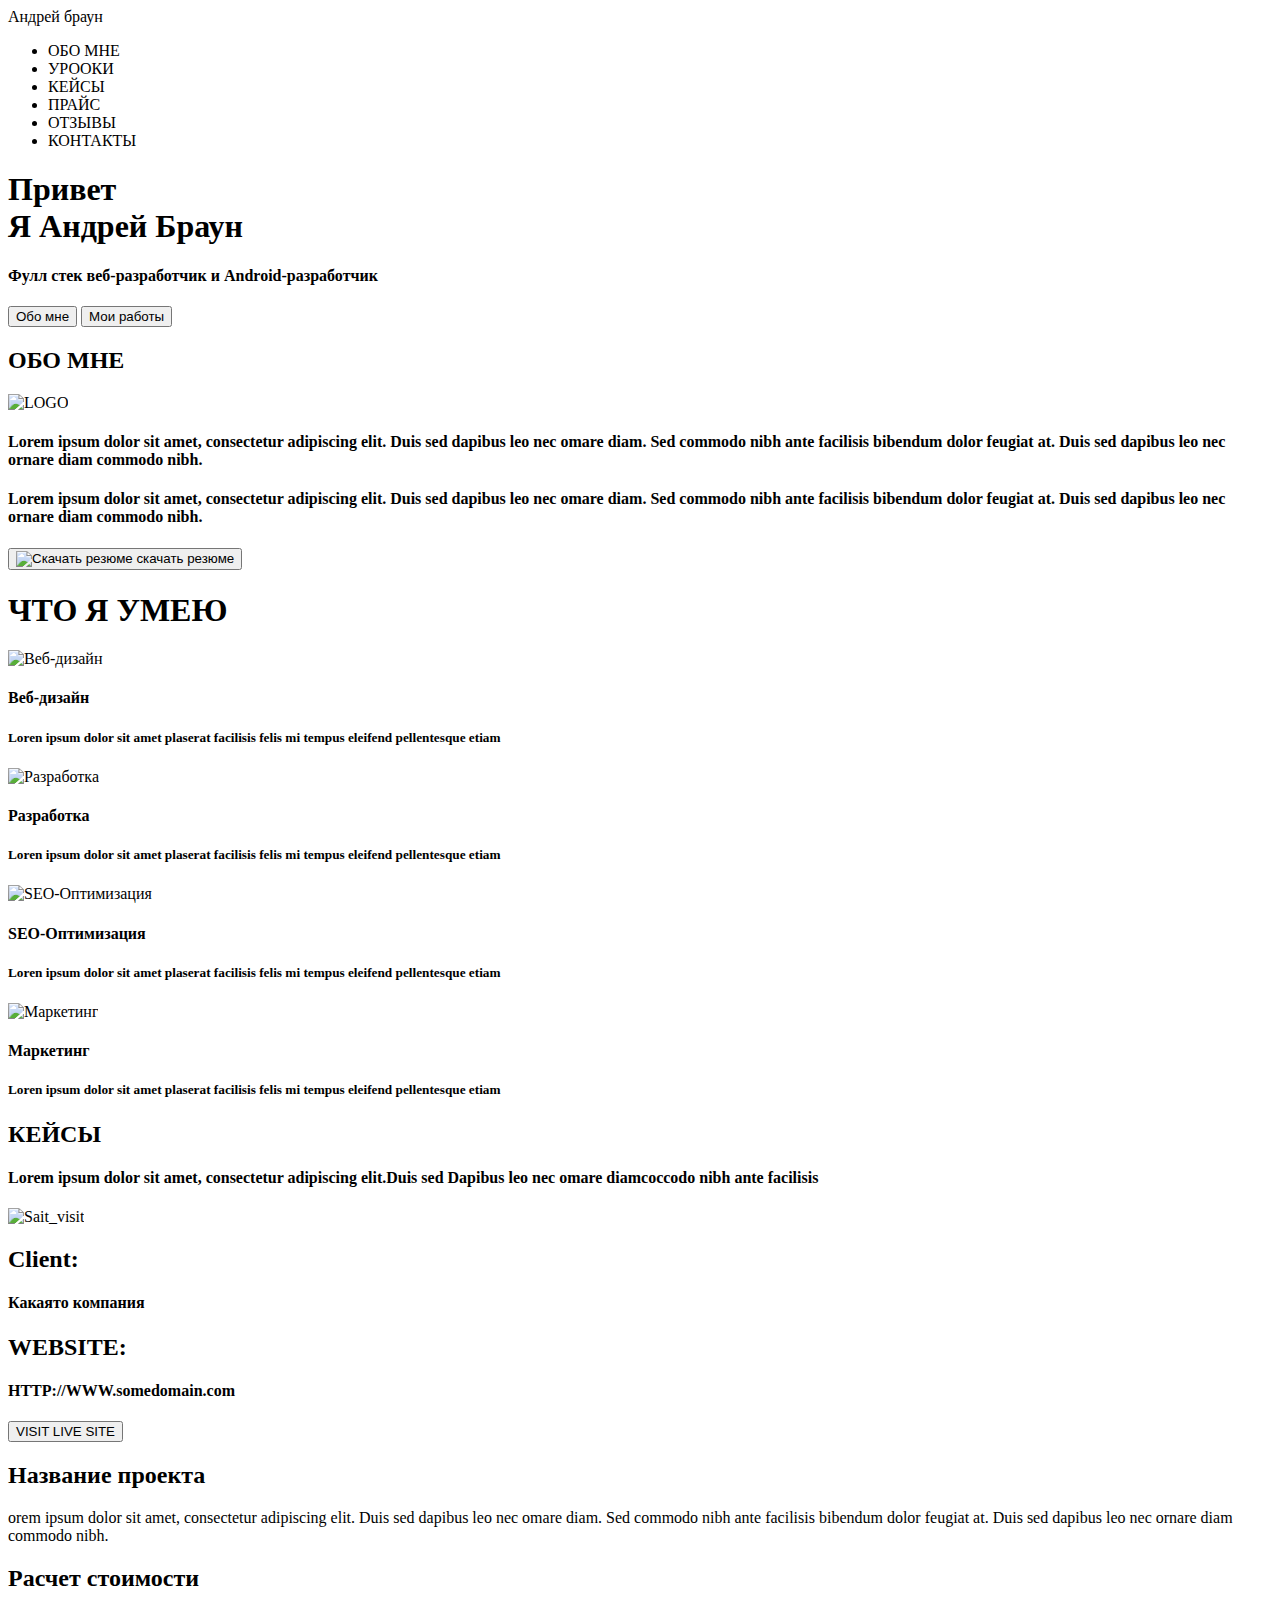
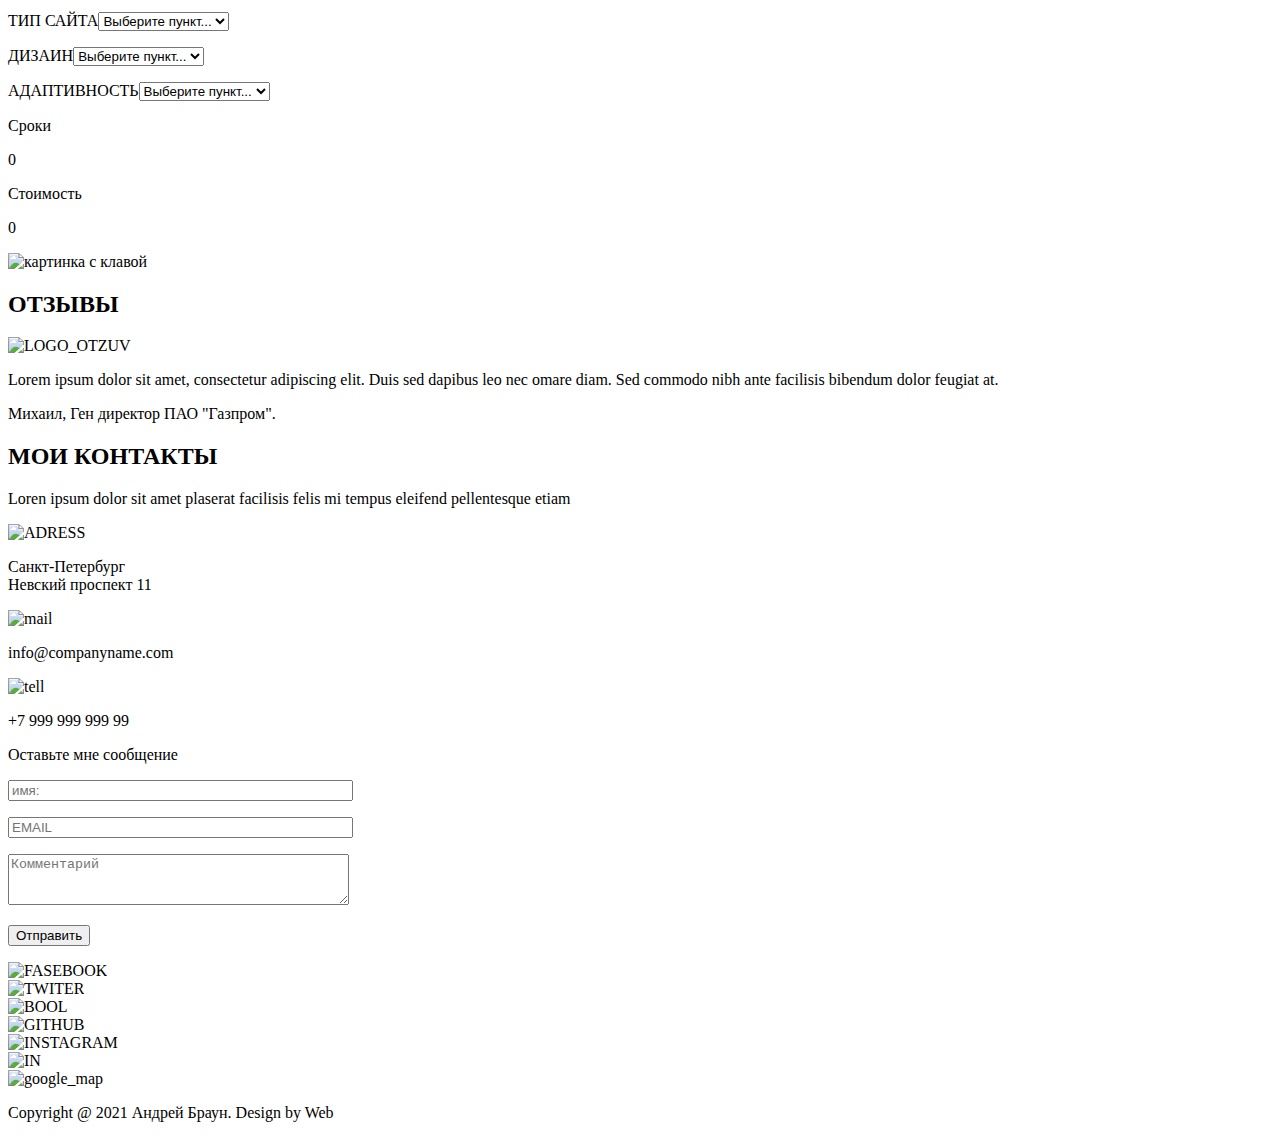
==== src/index.html @ 49218053 "Add files via upload" ====
<!DOCTYPE html>
<html lang="en">
<head>
    <meta charset="UTF-8">
    <title>Document</title>
</head>
<body>
    <header>
        <nav>
            <div class="logo">Андрей браун</div>
            <div class="menu"><ul>
                <li>ОБО МНЕ</li>
                <li>УРООКИ</li>
                <li>КЕЙСЫ</li>
                <li>ПРАЙС</li>
                <li>ОТЗЫВЫ</li>
                <li>КОНТАКТЫ</li>

            </ul></div>            
        </nav>
    </header>
    <div class="MAIN">
        <div class="title__container">
            <h1>Привет <br>Я Андрей Браун</h1>
            <h4>Фулл стек веб-разработчик и Android-разработчик</h4>
            <input type="submit" value="Обо мне">
            <input type="submit" value="Мои работы">
        </div>
    </div>
    <div class="Obo_mne">
        <h2>ОБО МНЕ</h2>
        <img src="URL" alt="LOGO">
        <H4>Lorem ipsum dolor sit amet, consectetur adipiscing elit. Duis sed dapibus leo nec omare diam. Sed commodo nibh ante facilisis bibendum dolor feugiat at. Duis sed dapibus leo nec ornare diam commodo nibh. </H4>
        <H4>Lorem ipsum dolor sit amet, consectetur adipiscing elit. Duis sed dapibus leo nec omare diam. Sed commodo nibh ante facilisis bibendum dolor feugiat at. Duis sed dapibus leo nec ornare diam commodo nibh. </H4>
         <button><img src="" alt="Скачать резюме" 
          style="vertical-align: middle"> скачать резюме</button>
    </div>
    <div class="my_skill">
        <h1>ЧТО Я УМЕЮ</h1>
        <div class="dizain">
            <img src="" alt="Веб-дизайн">
            <h4>Веб-дизайн</h4>
            <h5>Loren ipsum dolor sit amet plaserat facilisis felis mi tempus eleifend pellentesque etiam</h5>
        </div>
        <div class="razrab">
            <img src="" alt="Разработка">
            <h4>Разработка</h4>
            <h5>Loren ipsum dolor sit amet plaserat facilisis felis mi tempus eleifend pellentesque etiam</h5>
        </div>
        <div class="seo_opt">
            <img src="" alt="SEO-Оптимизация">
            <h4>SEO-Оптимизация</h4>
            <h5>Loren ipsum dolor sit amet plaserat facilisis felis mi tempus eleifend pellentesque etiam</h5>
        </div>
        <div class="marketing">
            <img src="" alt="Маркетинг">
            <h4>Маркетинг</h4>
            <h5>Loren ipsum dolor sit amet plaserat facilisis felis mi tempus eleifend pellentesque etiam</h5>
        </div>
    </div>
    <div class="keis">
        <H2>КЕЙСЫ</H2>
        <h4>Lorem ipsum dolor sit amet, consectetur adipiscing elit.Duis sed Dapibus leo nec omare diamcoccodo nibh ante facilisis</h4>
        <img src="" alt="Sait_visit">
        <div class="sait_visit_prev">
            <h2>Client:</h2>
            <h4>Какаято компания</h4>
            <h2>WEBSITE:</h2>
            <H4>HTTP://WWW.somedomain.com</H4>
            <bUtton> VISIT LIVE SITE </bUtton>
        </div>
        <div class="NAME_P">
            <H2>Название проекта</H2>
            <p>orem ipsum dolor sit amet, consectetur adipiscing elit. Duis sed dapibus leo nec omare diam. Sed commodo nibh ante facilisis bibendum dolor feugiat at. Duis sed dapibus leo nec ornare diam commodo nibh.</p>
        </div>
    </div>
    <div class="calc">
        <h2>Расчет стоимости</h2>
        <p>ТИП САЙТА<select >
            <option value="">Выберите пункт...</option>
            </select>
        </p>
        <p>ДИЗАИН<select >
            <option value="">Выберите пункт...</option>
            </select>
        </p>
        <p>АДАПТИВНОСТЬ<select >
            <option value="">Выберите пункт...</option>
            </select>
        </p>
        <P>Сроки</P>
        <p>0</p>
        <p>Стоимость</p>
        <p>0</p>
        <img src="" alt="картинка с клавой">
    </div>
    <div class="otziv">
        <h2>ОТЗЫВЫ</h2>
        <img src="" alt="LOGO_OTZUV">
        <P>Lorem ipsum dolor sit amet, consectetur adipiscing elit. Duis sed dapibus leo nec omare diam. Sed commodo nibh ante facilisis bibendum dolor feugiat at.</P>
        <P>Михаил, Ген директор ПАО "Газпром".</P>
    </div>
    <div class="contacts">
        <h2>МОИ КОНТАКТЫ</h2>
        <P>Loren ipsum dolor sit amet plaserat facilisis felis mi tempus eleifend pellentesque etiam</P>
        <div class="PITER">
            <img src="" alt="ADRESS">
            <P>Санкт-Петербург<br>Невский проспект 11</P>
        </div>
        <div class="mail">
            <img src="" alt="mail">
            <P>info@companyname.com</P>
        </div>
        <div class="tell">
            <img src="" alt="tell">
            <P>+7 999 999 999 99</P>
        </div>
        <div class="call_my">
            <p>Оставьте мне сообщение</p>
            <form name="test" method="post" >
                  <p><input type="text" size="40" placeholder="имя:"></p>
                  <p><input type="text" size="40" placeholder="EMAIL"></p>
                  <p><textarea name="comment" cols="40" rows="3"placeholder="Комментарий"></textarea></p>
                  <p><input type="submit" value="Отправить" ></p>
            </form>
        </div>
        <div class="SOTS_SETI">
            <div class="FASEBOOK">
                <img src="" alt="FASEBOOK" >
            </div>
            <div class="TWITER">
                <img src="" alt="TWITER">
            </div>
            <div class="BOOL">
                <img src="" alt="BOOL">
            </div>
            <div class="GITHUB">
                <img src="" alt="GITHUB">
            </div>
            <div class="INSTAGRAM">
                <img src="" alt="INSTAGRAM">
            </div>
            <div class="IN">
                <img src="" alt="IN">
            </div>
        </div>
    </div>
</body>
<footer>
    <img src="" alt="google_map">
    <p>Copyright @ 2021 Андрей Браун. Design by Web</p>
</footer>
</html>
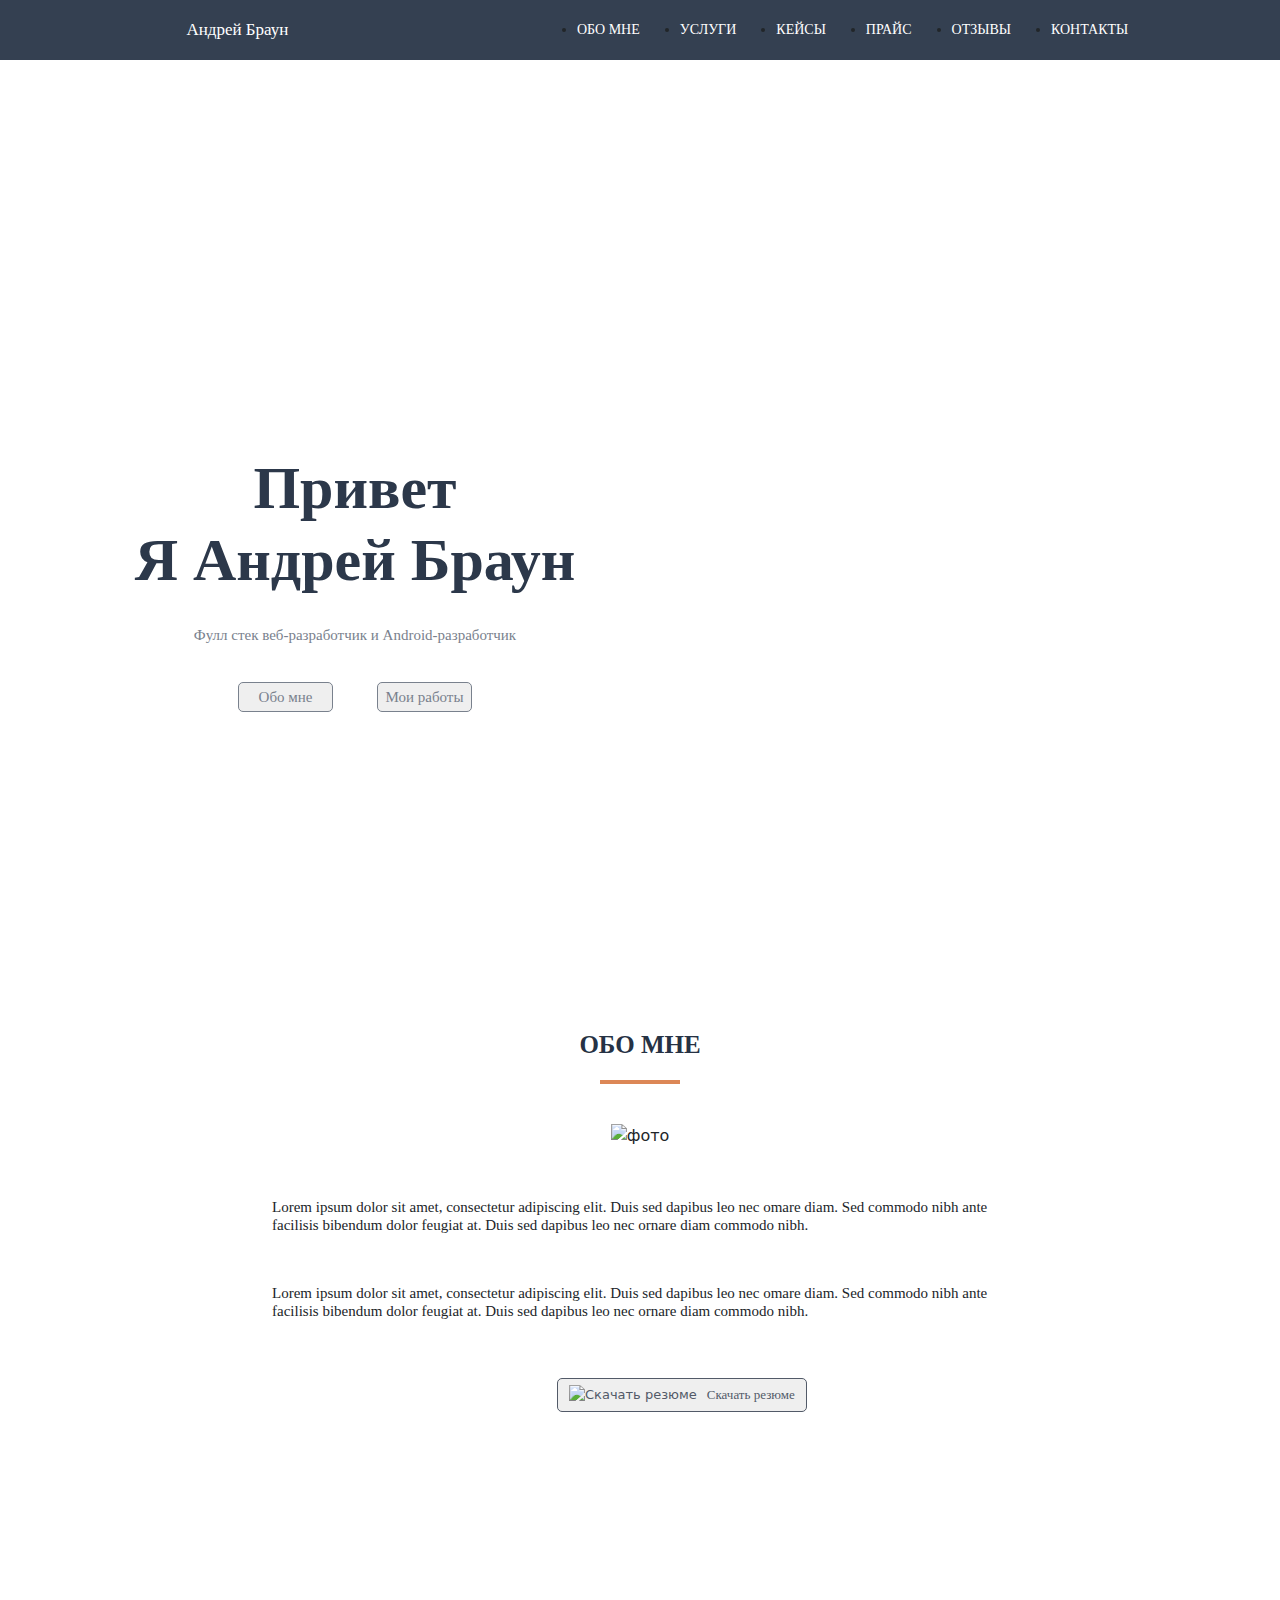
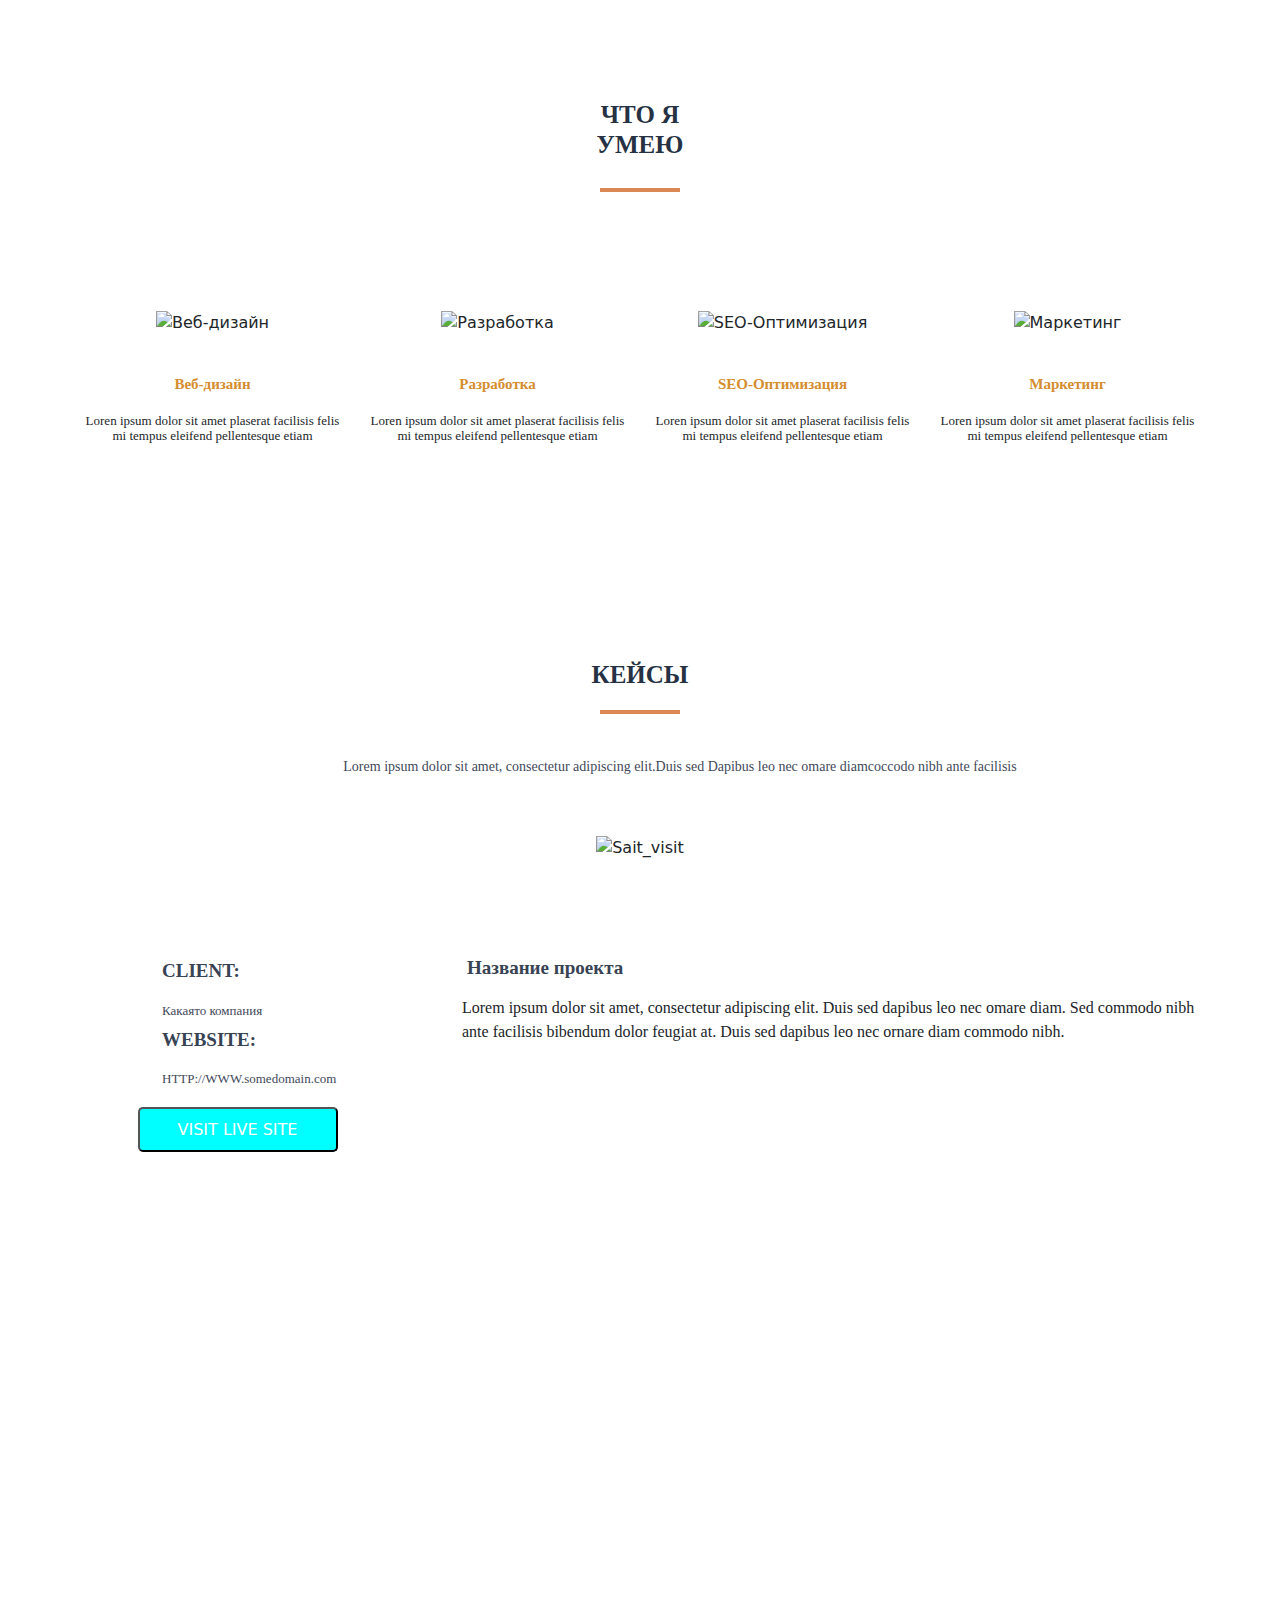
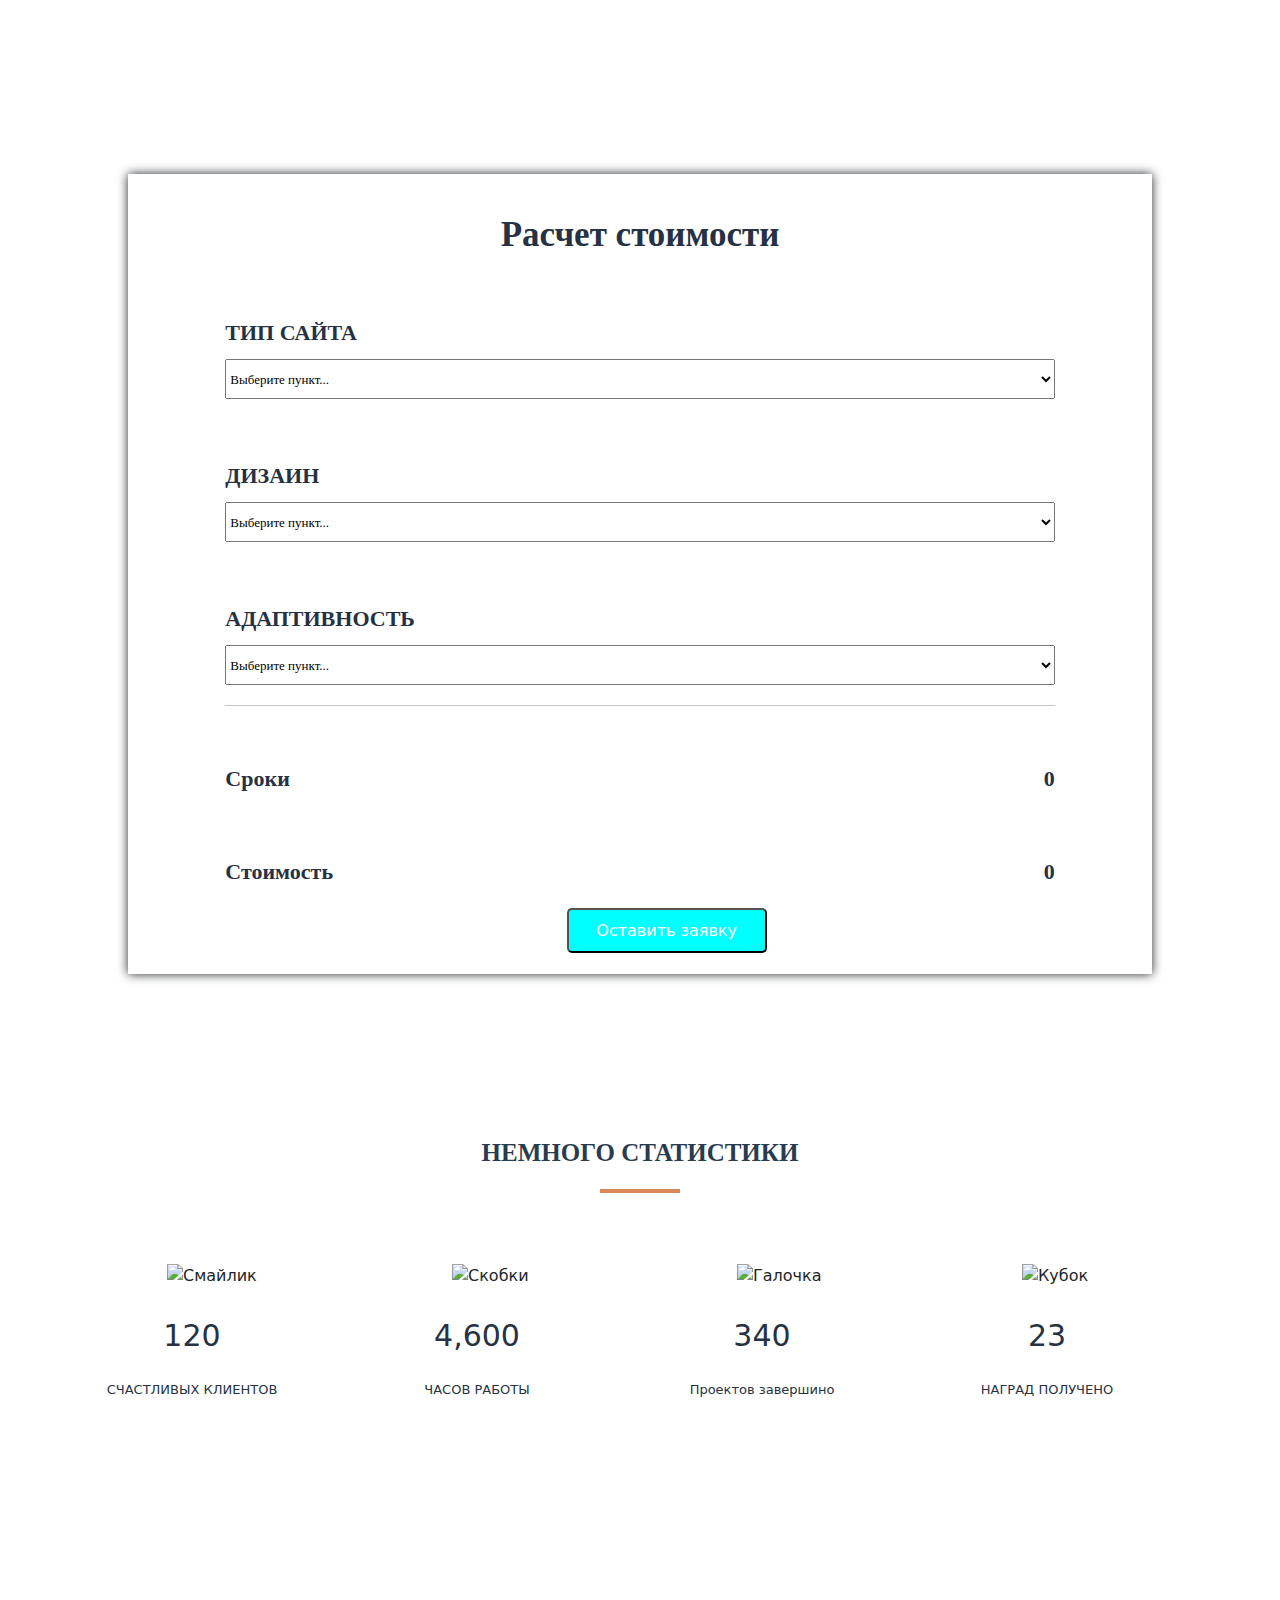
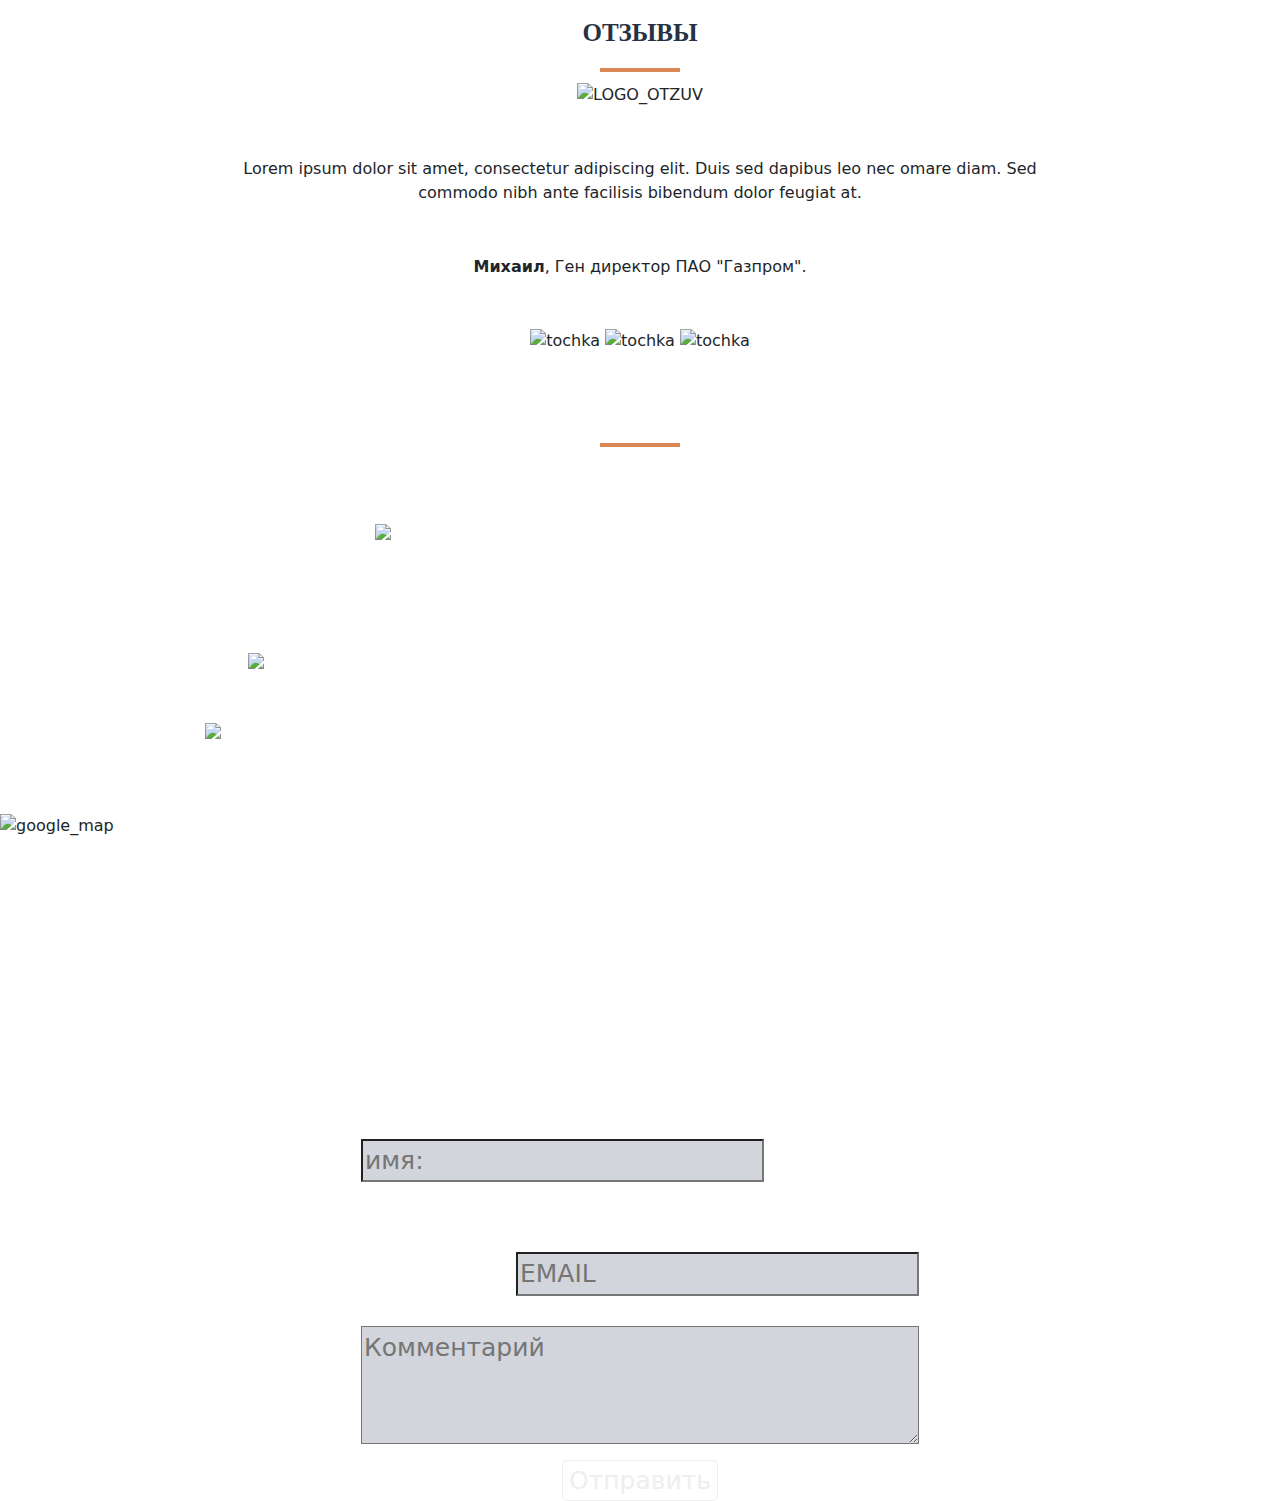
==== commit 26fc0871: "Add files via upload" ====
--- a/src/index.html
+++ b/src/index.html
@@ -2,152 +2,372 @@
 <html lang="en">
 <head>
     <meta charset="UTF-8">
+    <meta name="viewport" content="width=device-width, initial-scale=1.0">
     <title>Document</title>
+    <link rel="stylesheet" href="css/reset.css">
+    <link rel="stylesheet" href="css/style.css">
+    <link rel="stylesheet" href="css/anim.css">
+    <link rel="stylesheet" href="css/bootstrap.min.css">
+    <link rel="stylesheet" href="css/font-awesome.min.css">
+    <link rel="stylesheet" href="css/font-awesome.css">
 </head>
-<body>
+<body>      
     <header>
         <nav>
-            <div class="logo">Андрей браун</div>
-            <div class="menu"><ul>
-                <li>ОБО МНЕ</li>
-                <li>УРООКИ</li>
-                <li>КЕЙСЫ</li>
-                <li>ПРАЙС</li>
-                <li>ОТЗЫВЫ</li>
-                <li>КОНТАКТЫ</li>
-
-            </ul></div>            
+            <div class="container ">
+                <div class="row">
+                    <div class="col-xxl-2 col-xl-3 col-lg-3 col-7 col-md-0">
+                        <div class="logo">Андрей Браун</div>
+                    </div>
+                    <div class="col-xxl-6 col-xl-7 col-lg-9 offset-xxl-4 offset-xl-2 px-0 d-none d-lg-block">
+                        <div class="menu">
+                            <ul>
+                                <li><a href="#">Обо мне</a></li>
+                                <li><a href="#">Услуги</a></li>
+                                <li><a href="#">Кейсы</a></li>
+                                <li><a href="#">Прайс</a></li>
+                                <li><a href="#">Отзывы</a></li>
+                                <li><a href="#">Контакты</a></li>
+                            </ul>
+                        </div>
+                    </div>
+                    <div class="col-2 d-flex justify-content-center flex-column align-items-end d-lg-none offset-3">
+                        <select class="form-select" aria-label="Меню">
+                          <option selected>Меню</option>
+                          <option value="1"><a href="#">Обо мне</a></option>
+                          <option value="2"><a href="#">Услуги</a></option>
+                          <option value="3"><a href="#">Кейсы</a></option>
+                          <option value="3"><a href="#">Прайс</a></option>
+                          <option value="3"><a href="#">Отзывы</a></option>
+                          <option value="3"><a href="#">Контакты</a></option>
+                        </select>
+                    </div>
+                </div>
+            </div>
         </nav>
     </header>
     <div class="MAIN">
-        <div class="title__container">
-            <h1>Привет <br>Я Андрей Браун</h1>
-            <h4>Фулл стек веб-разработчик и Android-разработчик</h4>
-            <input type="submit" value="Обо мне">
-            <input type="submit" value="Мои работы">
-        </div>
+           <div class="container h-100">
+                <div class="row align-items-center h-100">
+                   <div class="col-lg-6 mt-5 pt-5">
+                        <div class="title__container mt-5">
+                            <h1>Привет <br>Я Андрей Браун</h1>
+                            <h4>Фулл стек веб-разработчик и Android-разработчик</h4>
+                            <input type="submit" value="Обо мне">
+                            <input type="submit" value="Мои работы">
+                        </div>
+                    </div>
+                </div>
+            </div>
     </div>
     <div class="Obo_mne">
-        <h2>ОБО МНЕ</h2>
-        <img src="URL" alt="LOGO">
-        <H4>Lorem ipsum dolor sit amet, consectetur adipiscing elit. Duis sed dapibus leo nec omare diam. Sed commodo nibh ante facilisis bibendum dolor feugiat at. Duis sed dapibus leo nec ornare diam commodo nibh. </H4>
-        <H4>Lorem ipsum dolor sit amet, consectetur adipiscing elit. Duis sed dapibus leo nec omare diam. Sed commodo nibh ante facilisis bibendum dolor feugiat at. Duis sed dapibus leo nec ornare diam commodo nibh. </H4>
-         <button><img src="" alt="Скачать резюме" 
-          style="vertical-align: middle"> скачать резюме</button>
+        <div class="container">
+			<div class="Obo_mne_cont">
+				<div class="row align-items-center">
+                    <div class="col-2 offset-5 text-center">
+                        <h2>ОБО МНЕ</h2>
+                        <hr>
+                        <img src="img/foto.jpg" alt="фото">
+                    </div>
+				</div>
+				<div class="row">
+                    <div class="col-8 offset-2 align-self-center">
+                    <h4>Lorem ipsum dolor sit amet, consectetur adipiscing elit. Duis sed dapibus leo nec omare diam. Sed commodo nibh ante facilisis bibendum dolor feugiat at. Duis sed dapibus leo nec ornare diam commodo nibh. </h4>
+                    <h4>Lorem ipsum dolor sit amet, consectetur adipiscing elit. Duis sed dapibus leo nec omare diam. Sed commodo nibh ante facilisis bibendum dolor feugiat at. Duis sed dapibus leo nec ornare diam commodo nibh. </h4>
+                    </div>
+                </div>
+                <div class="row align-items-center">
+				    <div class="col-1 offset-5 col-md-3 text-align-center">
+                        <button><img src="img/icon.png" alt="Скачать резюме" 
+                        style="vertical-align: middle"><p>Скачать резюме</p></button>
+				    </div>
+				</div>
+			</div>
+		</div>
     </div>
     <div class="my_skill">
-        <h1>ЧТО Я УМЕЮ</h1>
+        <div class="container h-100">
+        <div class="row ">
+        <div class="col-2 offset-5 ">
+        <h2>ЧТО Я УМЕЮ</h2>
+        <hr>
+        </div>
+        </div>
+        <div class="row justify-content-center align-items-end h-50">
+        <div class="col-3">
         <div class="dizain">
-            <img src="" alt="Веб-дизайн">
+            <img src="img/diz.png" alt="Веб-дизайн">
             <h4>Веб-дизайн</h4>
             <h5>Loren ipsum dolor sit amet plaserat facilisis felis mi tempus eleifend pellentesque etiam</h5>
         </div>
+        </div>
+        <div class="col-3">
         <div class="razrab">
-            <img src="" alt="Разработка">
+            <img src="img/razrab.png" alt="Разработка">
             <h4>Разработка</h4>
             <h5>Loren ipsum dolor sit amet plaserat facilisis felis mi tempus eleifend pellentesque etiam</h5>
         </div>
+        </div>
+        <div class="col-3">
         <div class="seo_opt">
-            <img src="" alt="SEO-Оптимизация">
+            <img src="img/seo.png" alt="SEO-Оптимизация">
             <h4>SEO-Оптимизация</h4>
             <h5>Loren ipsum dolor sit amet plaserat facilisis felis mi tempus eleifend pellentesque etiam</h5>
         </div>
+        </div>
+        <div class="col-3">
         <div class="marketing">
-            <img src="" alt="Маркетинг">
+            <img src="img/market.png" alt="Маркетинг">
             <h4>Маркетинг</h4>
             <h5>Loren ipsum dolor sit amet plaserat facilisis felis mi tempus eleifend pellentesque etiam</h5>
         </div>
+        </div>
+    	</div>
+    	</div>
     </div>
     <div class="keis">
-        <H2>КЕЙСЫ</H2>
-        <h4>Lorem ipsum dolor sit amet, consectetur adipiscing elit.Duis sed Dapibus leo nec omare diamcoccodo nibh ante facilisis</h4>
-        <img src="" alt="Sait_visit">
-        <div class="sait_visit_prev">
-            <h2>Client:</h2>
-            <h4>Какаято компания</h4>
-            <h2>WEBSITE:</h2>
-            <H4>HTTP://WWW.somedomain.com</H4>
-            <bUtton> VISIT LIVE SITE </bUtton>
-        </div>
-        <div class="NAME_P">
-            <H2>Название проекта</H2>
-            <p>orem ipsum dolor sit amet, consectetur adipiscing elit. Duis sed dapibus leo nec omare diam. Sed commodo nibh ante facilisis bibendum dolor feugiat at. Duis sed dapibus leo nec ornare diam commodo nibh.</p>
+       <div class="container">
+            <div class="row">
+               <div class="col-2 offset-5">
+                    <h2>КЕЙСЫ</h2>
+                    <hr>
+                </div>
+            </div>
+            <div class="row">
+                <div class="col-12">
+                    <h4>Lorem ipsum dolor sit amet, consectetur adipiscing elit.Duis sed Dapibus leo nec omare diamcoccodo nibh ante facilisis</h4>
+                    <img src="img/keis.jpg" alt="Sait_visit">
+                </div>
+            </div>
+            <div class="row">
+                <div class="col-2 col-md-3 ">
+                    <div class="sait_visit_prev">
+                        <div>
+                            <h2>CLIENT:</h2>
+                            <h4>Какаято компания</h4>
+                        </div>
+                        <div class="web">
+                            <h2>WEBSITE:</h2>
+                            <h4>HTTP://WWW.somedomain.com</h4>
+                            <button> VISIT LIVE SITE </button>
+                        </div>
+                    </div>
+                </div>
+                <div class="col-8 offset-1">
+                    <div class="NAME_P">
+                        <h2>Название проекта</h2>
+                        <p>Lorem ipsum dolor sit amet, consectetur adipiscing elit. Duis sed dapibus leo nec omare diam. Sed commodo nibh ante facilisis bibendum dolor feugiat at. Duis sed dapibus leo nec ornare diam commodo nibh.</p>
+                    </div>
+                </div>
+            </div>
         </div>
     </div>
     <div class="calc">
-        <h2>Расчет стоимости</h2>
-        <p>ТИП САЙТА<select >
-            <option value="">Выберите пункт...</option>
-            </select>
-        </p>
-        <p>ДИЗАИН<select >
-            <option value="">Выберите пункт...</option>
-            </select>
-        </p>
-        <p>АДАПТИВНОСТЬ<select >
-            <option value="">Выберите пункт...</option>
-            </select>
-        </p>
-        <P>Сроки</P>
-        <p>0</p>
-        <p>Стоимость</p>
-        <p>0</p>
-        <img src="" alt="картинка с клавой">
+        <div class="container">
+            <div class="row">
+                <div class="col-12">
+                   <h2>Расчет стоимости</h2>
+                </div>
+            </div>
+            <div class="row">
+               <div class="col-10 offset-1">
+                <p>ТИП САЙТА<br />
+                   <select ><option value="">Выберите пункт...</option></select>
+                </p>
+                </div>
+            </div>
+            <div class="row">
+                <div class="col-10 offset-1">
+                    <p>ДИЗАИН <br /><select ><option value="">Выберите пункт...</option></select>
+                    </p>
+                </div>
+            </div>
+            <div class="row">
+                <div class="col-10 offset-1">
+                    <p>АДАПТИВНОСТЬ<br />
+                        <select ><option value="">Выберите пункт...</option></select>
+                    </p>
+                    <hr>
+                </div>
+            </div>
+            <div class="itog">
+                <div class="row">
+                    <div class="col-2 offset-1">
+                        <p style="float: left;">Сроки</p>
+                    </div>
+
+                    <div class="col-1 offset-7">
+                        <p>0</p>
+                    </div>
+                </div>
+                <div class="row ">
+                    <div class="col-2 offset-1">
+                        <p style="float: left;">Стоимость</p>
+                    </div>
+                    <div class="col-1 offset-7 align-text-end ">
+                        <p>0</p>
+                    </div>
+                </div>
+            </div>
+            <div class="row">
+                <div class="col-2 offset-5 col-md-3 offset-4">
+                    <button>Оставить заявку</button>
+                </div>
+            </div> 
+        </div>
+    </div>
+    <div class="stat">
+        <div class="container">
+           <div class="row">
+           <div class="col-4 offset-4 align-self-center">
+            <h2>НЕМНОГО СТАТИСТИКИ</h2>
+            <hr>
+            </div>
+            </div>
+            <div class="row">
+                <div class="col-3">
+                    <div class="happy">
+                        <img src="img/smail.png" alt="Смайлик">
+                        <h4>120</h4>
+                        <h5>СЧАСТЛИВЫХ КЛИЕНТОВ</h5>
+                    </div>
+                </div>
+                <div class="col-3">
+                    <div class="time">
+                        <img src="img/skobki.png" alt="Скобки">
+                        <h4>4,600</h4>
+                        <h5>ЧАСОВ РАБОТЫ</h5>
+                    </div>
+                </div>
+                <div class="col-3">
+                    <div class="end">
+                        <img src="img/galka.png" alt="Галочка">
+                        <h4>340</h4>
+                        <h5>Проектов завершино</h5>
+                    </div>
+                </div>
+                <div class="col-3">
+                    <div class="medal">
+                        <img src="img/kybok.png" alt="Кубок">
+                        <h4>23</h4>
+                        <h5>НАГРАД ПОЛУЧЕНО</h5>
+                    </div>
+                </div>
+            </div>
+        </div>
     </div>
     <div class="otziv">
-        <h2>ОТЗЫВЫ</h2>
-        <img src="" alt="LOGO_OTZUV">
-        <P>Lorem ipsum dolor sit amet, consectetur adipiscing elit. Duis sed dapibus leo nec omare diam. Sed commodo nibh ante facilisis bibendum dolor feugiat at.</P>
-        <P>Михаил, Ген директор ПАО "Газпром".</P>
-    </div>
+    	<div class="row">
+       		<div class="col-2 offset-5">
+        		<h2>ОТЗЫВЫ</h2>
+        		<hr>
+        		<img src="img/foto1.png" alt="LOGO_OTZUV">
+        	</div>
+        </div>
+        <div class="row">
+        	<div class="col-8 offset-2">
+        		<p>Lorem ipsum dolor sit amet, consectetur adipiscing elit. Duis sed dapibus leo nec omare diam. Sed commodo nibh ante facilisis bibendum dolor feugiat at.</p>
+        		<p><b>Михаил</b>, Ген директор ПАО "Газпром".</p>
+				<div>
+					<img src="img/w.png" alt="tochka">
+					<img src="img/q.png" alt="tochka">
+					<img src="img/q.png" alt="tochka">
+				</div>
+        	</div>
+        </div>
+ 	</div>
     <div class="contacts">
-        <h2>МОИ КОНТАКТЫ</h2>
-        <P>Loren ipsum dolor sit amet plaserat facilisis felis mi tempus eleifend pellentesque etiam</P>
-        <div class="PITER">
-            <img src="" alt="ADRESS">
-            <P>Санкт-Петербург<br>Невский проспект 11</P>
-        </div>
-        <div class="mail">
-            <img src="" alt="mail">
-            <P>info@companyname.com</P>
-        </div>
-        <div class="tell">
-            <img src="" alt="tell">
-            <P>+7 999 999 999 99</P>
-        </div>
-        <div class="call_my">
-            <p>Оставьте мне сообщение</p>
-            <form name="test" method="post" >
-                  <p><input type="text" size="40" placeholder="имя:"></p>
-                  <p><input type="text" size="40" placeholder="EMAIL"></p>
-                  <p><textarea name="comment" cols="40" rows="3"placeholder="Комментарий"></textarea></p>
-                  <p><input type="submit" value="Отправить" ></p>
-            </form>
-        </div>
-        <div class="SOTS_SETI">
-            <div class="FASEBOOK">
-                <img src="" alt="FASEBOOK" >
-            </div>
-            <div class="TWITER">
-                <img src="" alt="TWITER">
-            </div>
-            <div class="BOOL">
-                <img src="" alt="BOOL">
-            </div>
-            <div class="GITHUB">
-                <img src="" alt="GITHUB">
-            </div>
-            <div class="INSTAGRAM">
-                <img src="" alt="INSTAGRAM">
-            </div>
-            <div class="IN">
-                <img src="" alt="IN">
-            </div>
-        </div>
+       	<div class="container">
+       		<div class="row align-items-center">
+       			<div class="col-4 offset-4 ">
+					<h2>МОИ КОНТАКТЫ</h2>
+					<hr>
+				</div>
+			</div>
+			<div class="row align-items-center">
+				<div class="col-6 offset-3">
+					<h3>Loren ipsum dolor sit amet plaserat facilisis felis mi tempus eleifend pellentesque etiam</h3>
+				</div>
+			</div>
+			<div class="row align-items-center">
+				<div class="cont_blok">
+					<div class="col-1 offset-3">
+						<div class="PITER">
+							<img src="img/geo.png" alt="ADRESS">
+							<p>Санкт-Петербург<br>Невский проспект 11</p>
+						</div>
+					</div>
+					<div class="col-2 offset-1">
+						<div class="mail ">
+							<img src="img/mail.png" alt="mail">
+							<p>info@companyname.com</p>
+						</div>
+					</div>
+					<div class="col-1 offset-1">
+						<div class="tell">
+                            <img src="img/tell.png" alt="tell">
+                            <p>+7 999 999 999 99</p>
+				        </div>
+					</div>
+				</div>
+			</div>
+			
+				<div class="call_my">
+                    <div class="row">
+                        <div class="col-4 offset-4">
+					        <p>Оставьте мне сообщение</p>
+                        </div>	  
+                    </div>    
+					    <div class="call_inp">
+						    <form name="test" method="post" >
+							    <div class="call_name">
+							      <p><input type="text" size="26" placeholder="имя:"></p>
+							    </div>
+                              
+                              
+                                <div class="call_email">
+                                  <p><input type="text" size="26" placeholder="EMAIL"></p>
+                                </div>
+                                
+                                
+                                <div class="call_com">
+                                  <p> <textarea name="comment" cols="66" rows="3" placeholder="Комментарий"></textarea></p>
+                                </div>	
+                            
+                                
+                                <div class="ent">
+                                    <p><button type="submit">Отправить</button></p>
+                                </div>
+                              
+						    </form>
+					    </div>
+				    </div>
+             
+				<div class="SOTS_SETI">
+					<div class="FASEBOOK">
+						<a href="#" title="FASEBOOK"><img src="img/fb.png" alt="FASEBOOK" ></a>
+					</div>
+					<div class="TWITER">
+						<a href="#" title="TWITER"><img src="img/tw.png" alt="TWITER"></a>
+					</div>
+					<div class="BOOL">
+					   <a href="#" title="BOOL"><img src="img/bol.png" alt="BOOL"></a>
+					</div>
+					<div class="GITHUB">
+						<a href="#" title="GITHUB"><img src="img/gh.png" alt="GITHUB"></a>
+					</div>
+					<div class="INSTAGRAM">
+						<a href="#" title="INSTAGRAM"><img src="img/inst.png" alt="INSTAGRAM"></a>
+					</div>
+					<div class="IN">
+						<a href="#" title="IN"><img src="img/in.png" titlet="IN" alt="instagram"></a>
+					</div>
+        </div>
+    	</div>
     </div>
 </body>
 <footer>
-    <img src="" alt="google_map">
-    <p>Copyright @ 2021 Андрей Браун. Design by Web</p>
-</footer>
+    <img src="img/map.png" alt="google_map">
+    <p>Copyright @ 2021 Андрей Браун. Design by Web</p>    
+    </footer>
 </html>--- a/src/css/style.css
+++ b/src/css/style.css
@@ -0,0 +1,497 @@
+body{
+    font-family:FranklinGothic-Medium, Bahnschrift, calibri, Arial, sans-serif;
+}
+nav{
+    width: 100%;
+    height: 60px;
+    background: #344051;
+    font-family: FranklinGothic-Medium;
+}
+
+h2{
+    font-family: FranklinGothic-Medium;
+}
+hr{
+    width: 80px;
+    height: 4px;
+    border: none;
+    background: #dc8756;
+    margin-bottom: 50px;
+    opacity:1;
+}
+@media (max-width:991px){
+    nav .container{
+        margin-left: 0;
+    }
+    .MAIN .title__container h1,.MAIN .title__container h4{
+        color: #000;
+    }
+    .Obo_mne .Obo_mne_cont H4{
+        margin-top:30px;
+    }
+    .keis .container h4{
+        margin-left: 0;
+    }
+    .keis .sait_visit_prev h2, .keis .sait_visit_prev button{
+        margin-left: 0;
+        margin-bottom: 0;
+    }
+}
+.logo{
+    color: #fff;
+    font-size: 17px;
+    line-height: 60px;
+    padding-left:40%;
+}
+.menu{
+    float: left;
+}
+.menu li{
+    float: left;
+    line-height: 60px;
+    margin-right: 40px;
+    font-size: 14px;
+	text-decoration: uppercace;
+}
+.menu a{
+    color: #fff;
+    text-decoration: none;
+    text-transform: uppercase;
+}
+
+.MAIN{
+    font-family:FranklinGothic-Medium;
+    width: 100%;
+    height: 900px;
+    background:url(../img/ten.png) no-repeat 80% 105%/auto 10%, url(../img/boy.png) no-repeat 90% 100%/auto 85%, url(../img/bg.jpg) center/cover no-repeat ;
+}
+.title__container{
+	text-align: center;
+    
+}
+.title__container h1{
+	font-size: 60px;
+    color: #2c384a;
+    font-weight:bold;
+}
+.MAIN H4{
+    font-family: calibri;
+	margin-top: 30px;
+	font-size: 15px;
+	color: #79818d;
+}
+.MAIN input{
+    font-family:FranklinGothic-Medium;
+	width: 95px;
+	height: 30px;
+	margin: 30px 20px 0 20px;
+	font-size: 15px;
+	border: 1px solid #79818d;
+	border-radius: 5px;
+	color: #79818d;
+	text-align: center;
+}
+.Obo_mne{
+	width: 100%;
+	height: 610px;
+	margin-top: 70px;
+}
+
+.Obo_mne h2{
+	font-size: 25px;
+	color: #263244;
+	margin-bottom: 20px;
+    font-weight:700;
+}
+.Obo_mne hr{
+	opacity: 1;
+	display: block;
+	margin: 0 auto;
+	border: none;
+}
+.Obo_mne_cont H4{
+    font-family: Calibri;
+    display: block;
+    text-align: left;
+	margin-top: 50px;
+	font-size: 15px;
+}
+.Obo_mne img{
+    margin-top: 40px;
+}
+.Obo_mne button{
+	border: 1px solid;
+	border-radius: 5px;
+	color: #525a68;
+	font-size: 13px;
+	margin:50px auto 0 auto;
+}
+.Obo_mne button img{
+	margin: 5px;
+}
+.Obo_mne button p{
+	float:right;
+	margin: 5px;
+    font-family:FranklinGothic-Medium;
+}
+
+.my_skill{
+    height: 520px;	
+    text-align: center;
+    background-image:url(../img/fone.png);
+}
+.my_skill h2{
+    font-size: 25px;
+    color: #263244;
+    font-weight:700;
+    padding: 60px 0 20px 0; 
+}
+.my_skill hr{
+	opacity: 1;
+	display: block;
+	margin: 0 auto;
+    border: none;
+}
+.my_skill h4{
+    font-family: Bahnschrift;
+    font-size: 15px;
+    font-weight:600;
+}
+.my_skill h5{
+    font-family: calibri;
+    font-size: 13px;
+    text-align: center;
+}
+.dizain h4{
+    color: #d48d2f;
+    margin: 40px 0 20px 0;
+}
+.razrab h4{
+    color: #d48d2f;
+    margin: 40px 0 20px 0;
+}
+.seo_opt h4{
+    color: #d48d2f;
+    margin: 40px 0 20px 0;
+    }
+.marketing h4{
+    color: #d48d2f;
+    margin: 40px 0 20px 0;
+}
+
+.keis{
+    height: 1150px;
+    text-align: center;
+    margin: 0 auto;
+}
+.keis hr{
+	opacity: 1;
+	display: block;
+	margin: 5px auto;
+    border: none;
+}
+.keis H2{
+    font-size: 25px;
+    color: #263244;
+    font-weight:700;
+    margin: 100px 0 20px 0;
+    text-align: center;
+   
+}
+.keis h4{
+    font-family: calibri;
+    margin-top: 40px;
+    margin-bottom: 60px;
+    margin-left: 80px;
+    color: rgb(63, 73, 90);
+    font-size: 14px;
+}
+.keis img{
+    width: 90%;
+}
+.sait_visit_prev h2{
+    font-size: 19px;
+    color: rgb(56, 67, 84);
+    text-align: left;
+    margin-left: 80px;
+}
+.sait_visit_prev h4{
+    font-family: calibri;
+    font-size: 13px;
+    color: rgb(63, 73, 90);
+    text-align: left;
+    margin: 20px 0 20px 80px;
+}
+.sait_visit_prev button{
+    width: 200px;
+    height: 45px;
+    margin-left: 50px;
+    background-color: aqua;
+    color:#fff;
+    border-radius: 5px;
+}
+.web{
+    margin-top: -90px;
+}
+.NAME_P{
+    float: left;
+}
+.NAME_P H2{
+    font-size: 19px;
+    color: rgb(56, 67, 84);
+    line-height: 0.833;
+    text-align: left;
+    margin-left: 5px;
+}
+.NAME_P p{
+    font-family: calibri;
+    font-size: 16px;
+    text-align: left;
+   
+}
+
+.calc{
+	height: 800px;
+    box-shadow: 0 0 10px;
+    margin:5% 10%;
+}
+.calc h2{
+	text-align: center;
+	font-size:35px;
+    color: #263244;
+    font-weight:700;
+    margin: 40px auto 20px auto;
+}
+.calc p{
+    font-family:FranklinGothic-Medium;
+	margin: 40px 0 20px 0;
+	font-size: 22px;
+	font-weight: 800;
+	color: #263244;
+	
+}
+.calc p select{
+	width: 100%;
+	margin-top: 10px;
+	height: 40px;
+    font-size: 13px;
+    font-family:FranklinGothic-Medium;
+}
+.calc hr{
+    height: 1px;
+    background: #d1d1d1;
+    width: 100%;
+}
+.itog P{
+    float:right;
+}
+.calc bUtton{
+    width: 200px;
+    height: 45px;
+    background-color: aqua;
+    color:#fff;
+    border-radius: 5px;
+    font-size: 16px;
+}
+
+.stat{
+    height: 500px;
+    background-image: url(../img/fon.png);
+}
+.stat hr{
+    opacity: 1;
+	display: block;
+	margin: 5px auto;
+    border: none;
+    width: 80px;
+    margin-bottom: 70px;
+}
+.stat h2{
+    font-size: 25px;
+    color: #293b4f;
+    font-weight:700;
+    text-align: center;
+    padding-top: 100px;
+    margin-bottom: 21px;
+}
+.stat img{
+    margin-left: 85px;
+}
+.stat h4{
+    font-size: 30px;
+    color: #263244;
+    text-align: center;
+    padding:30px 0 20px 0;
+}
+.stat h5{
+    font-size: 13px;
+    color: #263244;
+    text-align: center;
+}
+.happy{ 
+    width: 220px;
+    float: left;
+}
+.time, .end, .medal{
+    width: 220px;
+    float: left;
+}
+
+.otziv{
+	text-align: center;
+}
+.otziv hr{
+	opacity: 1;
+	display: block;
+	margin: 10px auto;
+    border: none;
+}
+.otziv h2{
+	font-size: 25px;
+    color: #263244;
+    font-weight:700;
+    margin: 80px auto 20px auto;
+}
+.otziv p{
+	margin: 50px 0 50px 0;
+}
+
+.contacts{
+	height: 460px;
+    width: 100%;
+	color: #fff;
+	background-image: url(../img/1.png);
+    background-size: 100%;
+	text-align: center;
+	
+}
+.contacts hr{
+    opacity: 1;
+	display: block;
+	margin: 5px auto;
+    border: none;
+    width: 80px;
+    margin-bottom: 30px;
+}
+.contacts h2{
+	font-size: 25px;
+    font-weight:700;
+    padding-top: 35px;
+    margin-bottom: 25px;
+}
+.contacts h3{
+	margin-bottom:30px;
+    font-family:calibri;
+    font-size: 13px;
+}
+.contacts p{
+	font-size: 20px;
+	margin-bottom: 30px;
+}
+
+.cont_blok{
+    text-align: center;
+    font-family: calibri;
+    font-size: 13px;
+}
+.cont_blok p{
+    font-family: calibri;
+    font-size: 13px;
+}
+.PITER p{
+	text-align: center;
+	font-family: calibri;
+    font-size: 13px;
+}
+.mail{
+	text-align: center;
+}
+.tell{
+	text-align: center;
+}
+.call_my{
+	margin-top: 170px;
+}
+.call_my p{
+	margin-top: 40px;
+	text-align: center;
+	font-size: 25px;
+}
+.call_inp{
+	width: 50%;
+	height: 210px;
+	margin: -30px auto;
+}
+.call_name{
+	float: left;
+    
+}
+.call_name input{
+	font-size: 25px;
+    background: #d2d5dc;
+}
+.call_email{
+	float: right;
+}
+.call_email input{
+	font-size: 25px;
+    background: #d2d5dc;
+}
+.call_com textarea{
+	font-size: 25px;
+    background: #d2d5dc;
+    width: 100%;
+}
+.ent{
+	margin-top: -35px;
+	margin-bottom: 20px;
+}
+.ent button{
+	font-size: 25px;
+	text-align: center;
+	border: 1px solid #eee;
+	border-radius: 5px;
+	background: none;
+	color: #eee;
+}
+.SOTS_SETI {
+    width: 40%;
+	margin: 80px auto 0 auto;
+    height: 28px;
+}
+.FASEBOOK{
+    float: left;
+    margin: 2px 0 0 23%;
+}
+.TWITER{
+	float: left;
+    margin: 5px 0 0 46px;
+}
+.BOOL{
+    float: left;
+    margin: 3px 0 0 45px;
+}
+.GITHUB{
+	float: left;
+    margin: 3px 0 0 43px;
+}
+.INSTAGRAM{
+	float: left;
+    margin: 3px 0 0 44px;
+}
+.IN{
+	float: left;
+    margin: 4px 0 0 44px;
+}
+footer{
+    width: 100%;
+    height: 460spx;
+    background-image: url(../img/fotter.png);
+}
+footer p{
+    height: 50px;
+    text-align: center;
+    color: #fff;
+    margin-top: 20px;
+    
+}
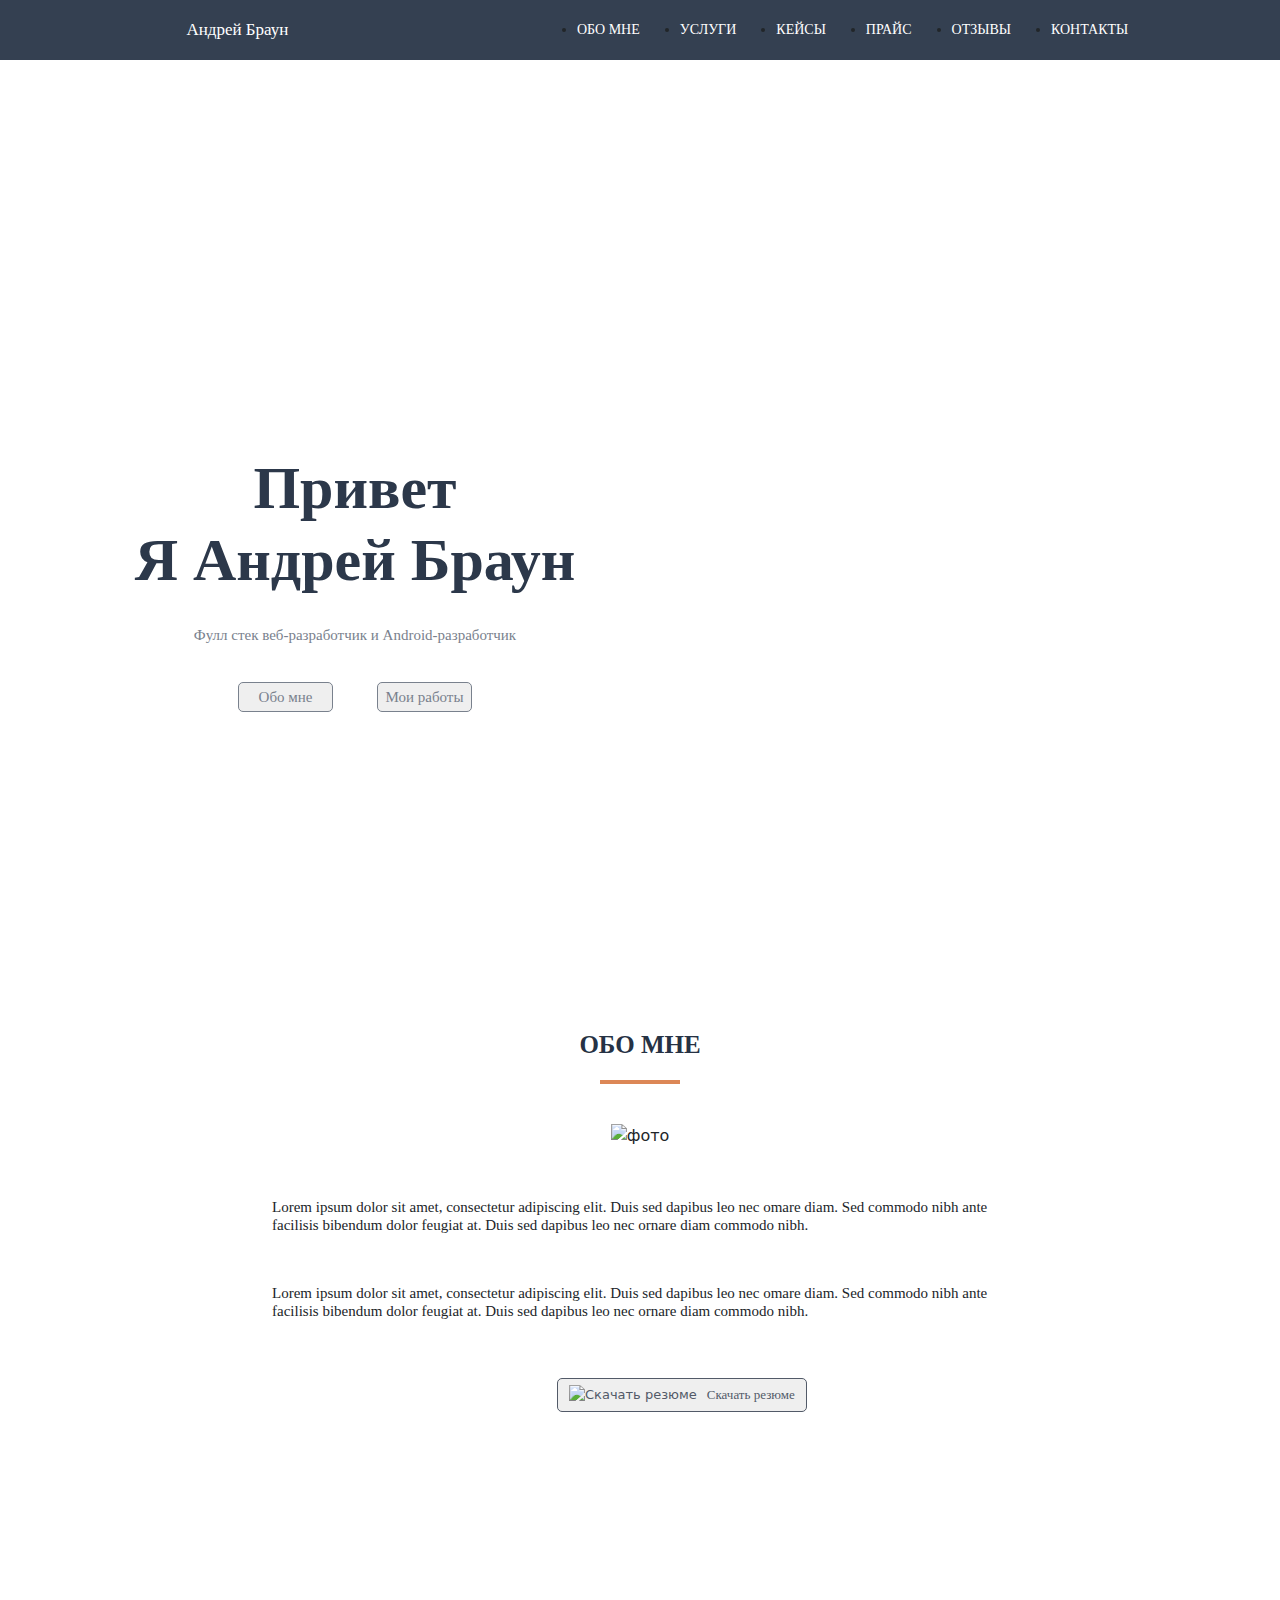
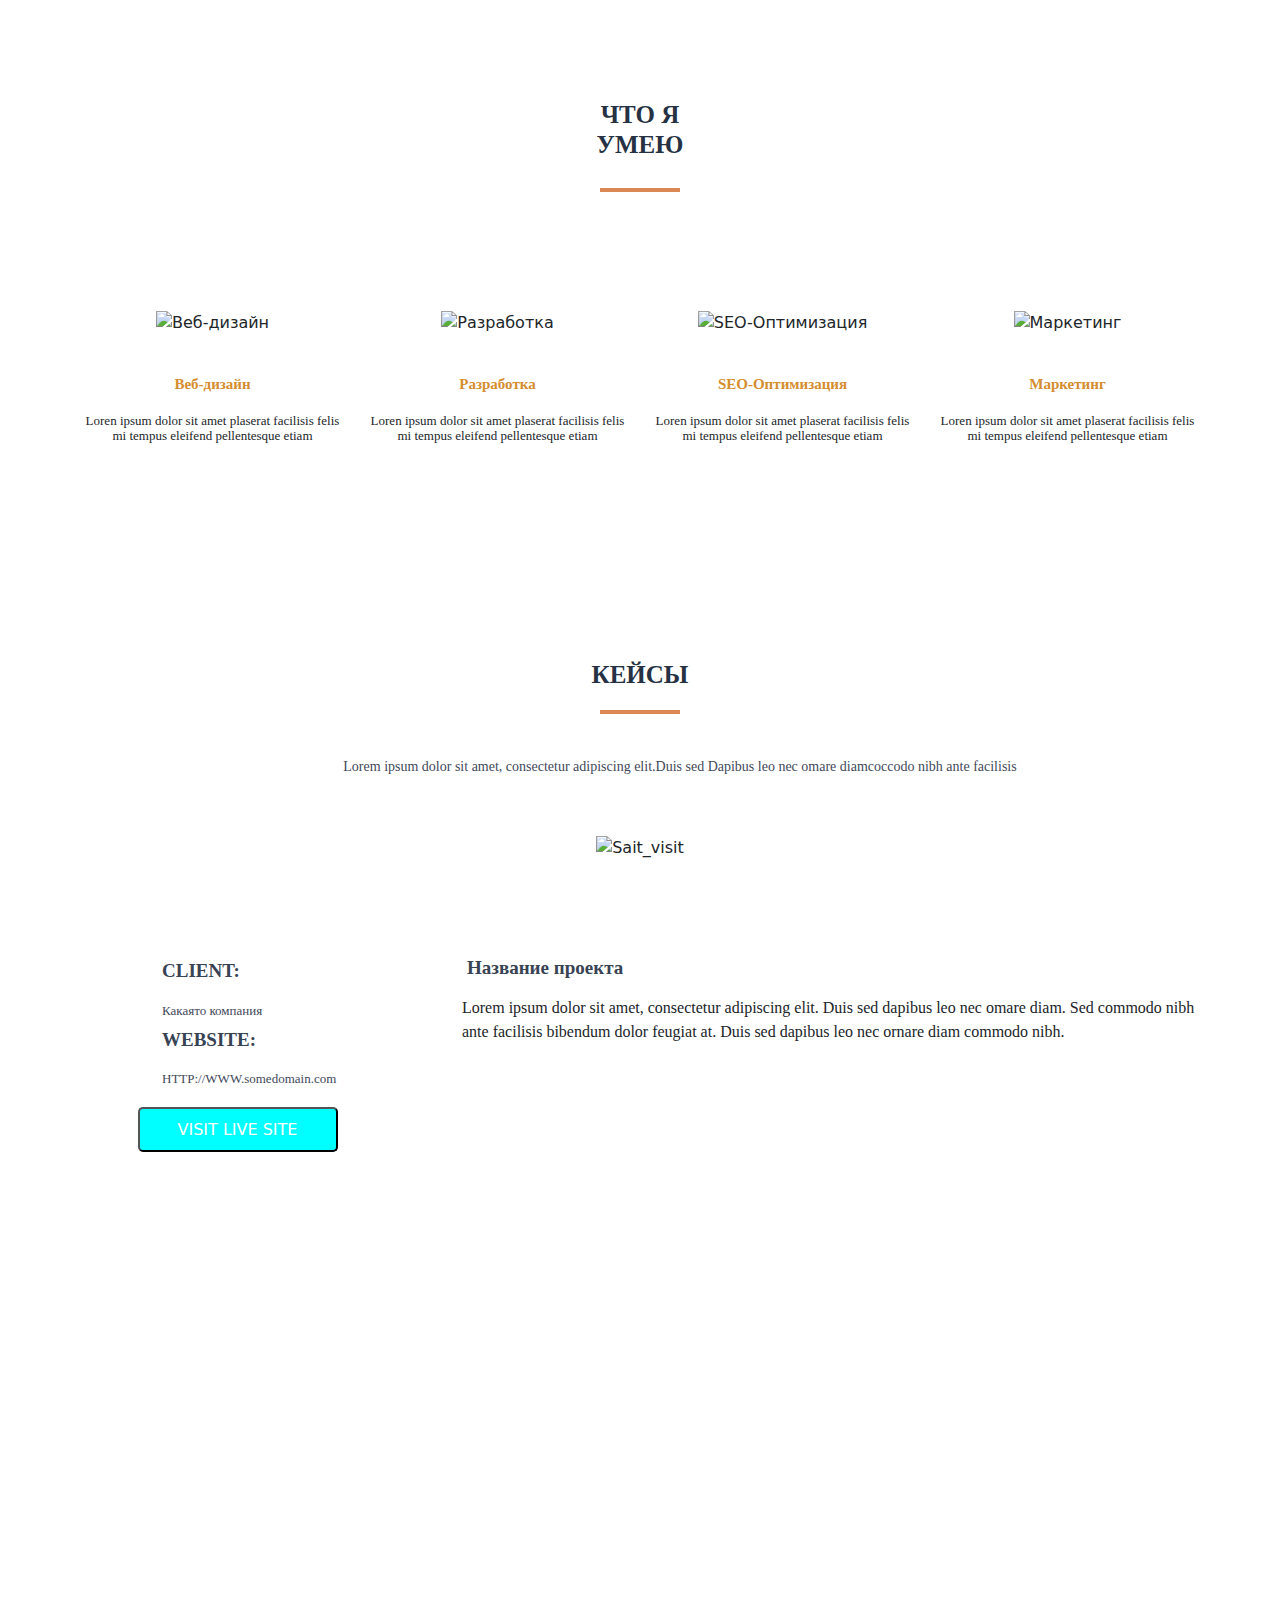
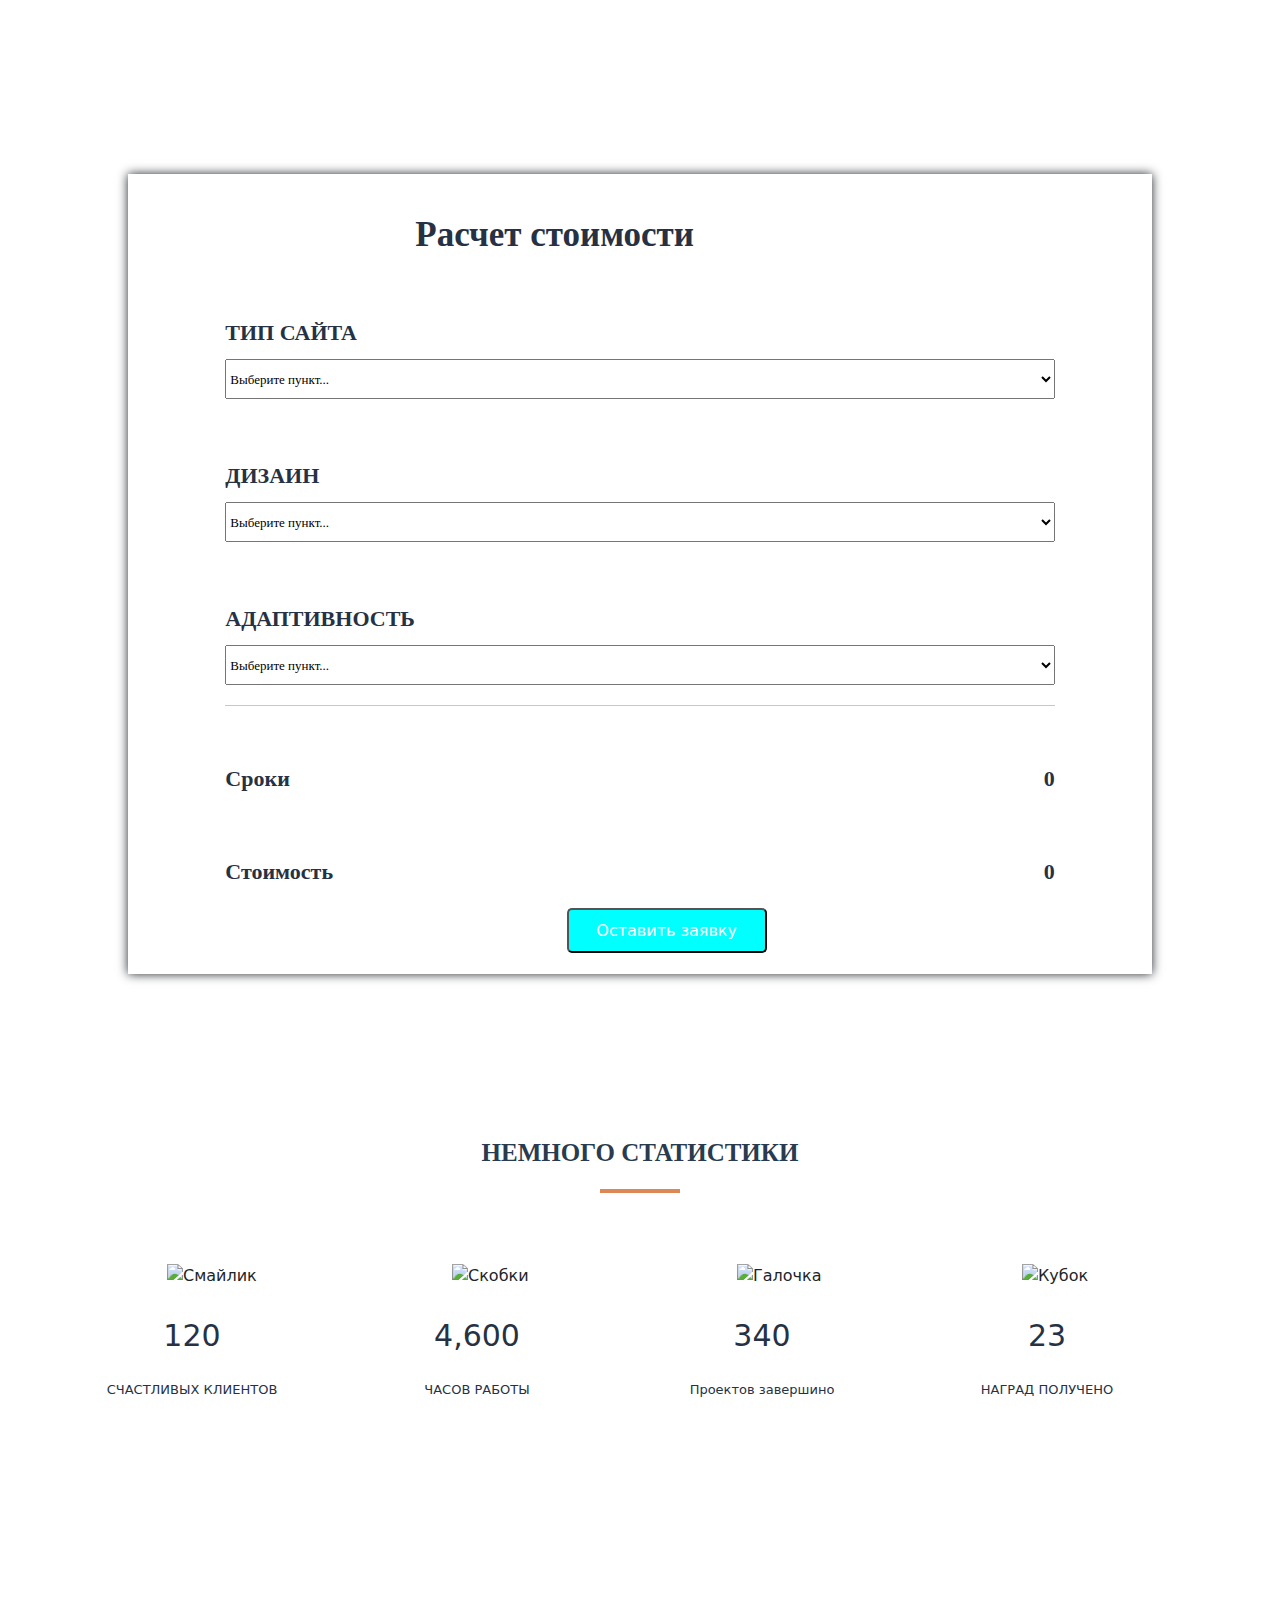
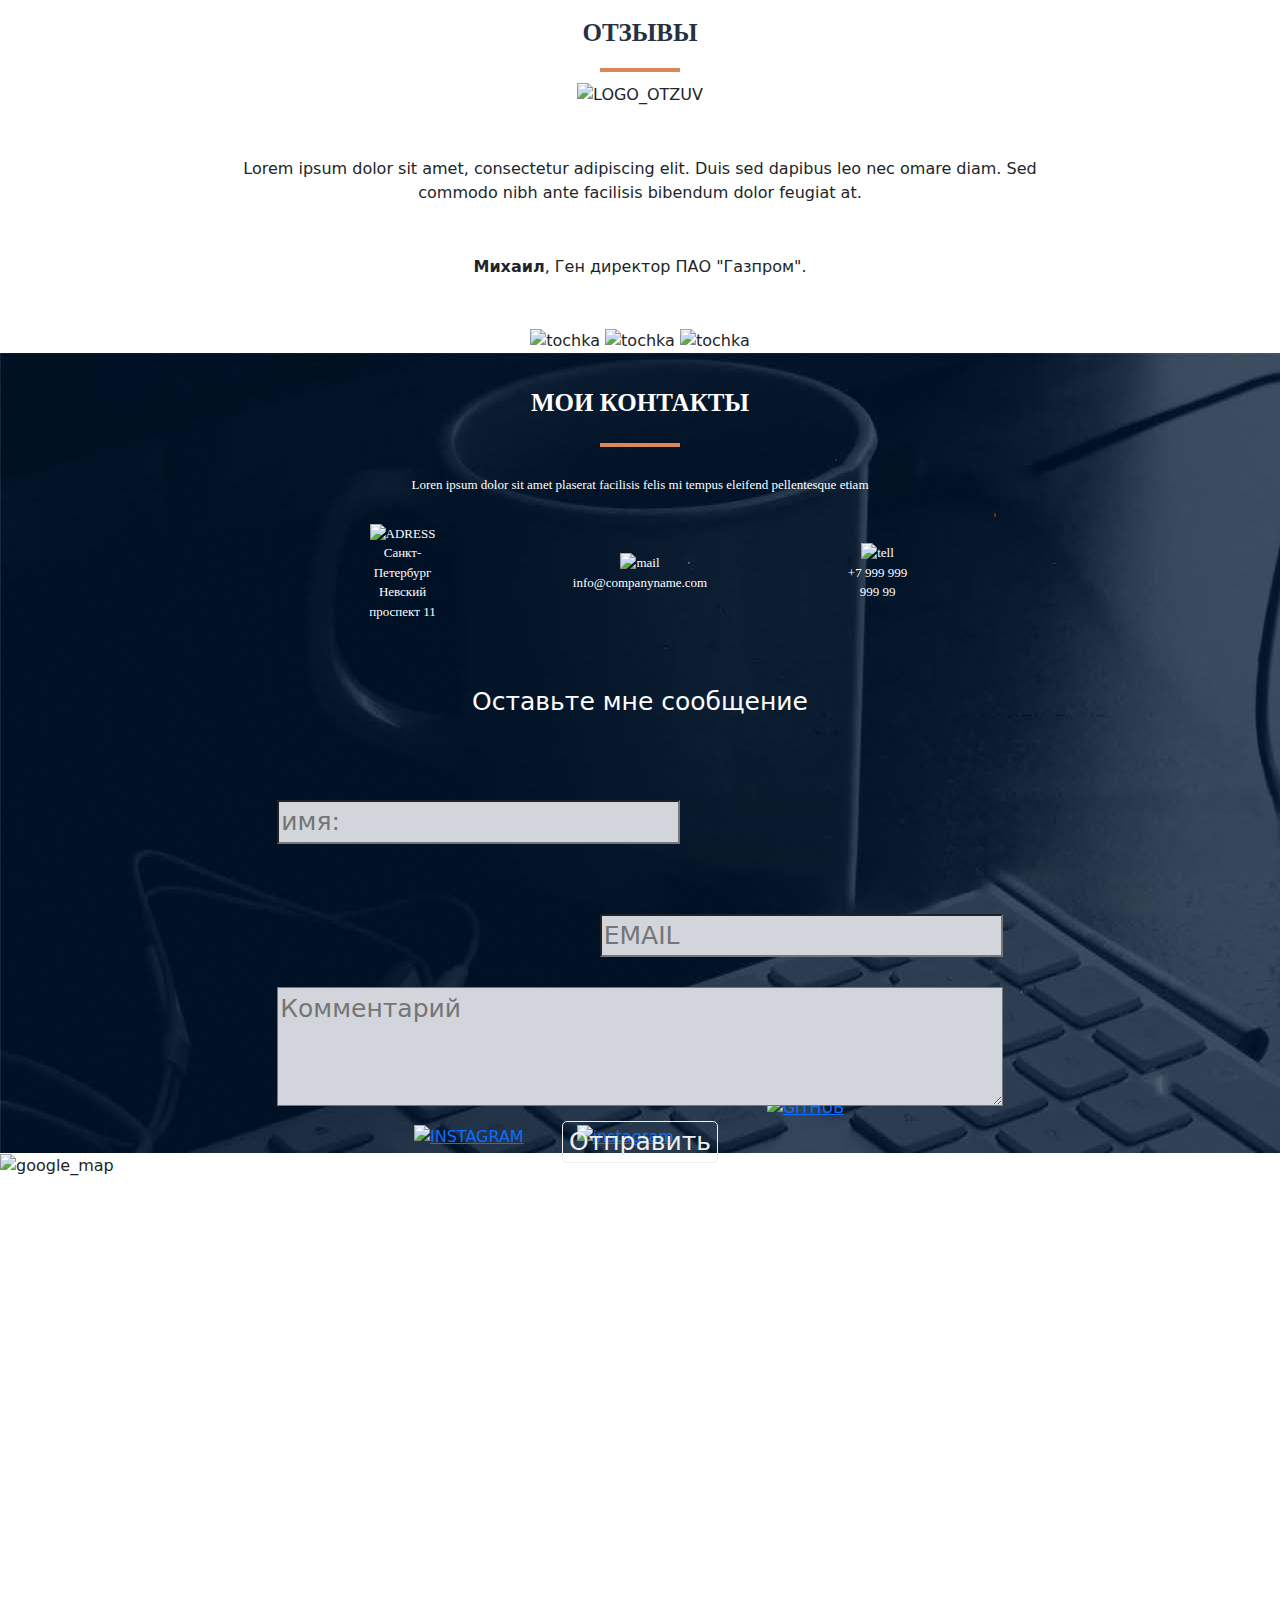
==== commit 5a9ae726: "Add files via upload" ====
--- a/src/index.html
+++ b/src/index.html
@@ -165,7 +165,7 @@
     <div class="calc">
         <div class="container">
             <div class="row">
-                <div class="col-12">
+                <div class="col-10">
                    <h2>Расчет стоимости</h2>
                 </div>
             </div>
@@ -289,8 +289,9 @@
 					<h3>Loren ipsum dolor sit amet plaserat facilisis felis mi tempus eleifend pellentesque etiam</h3>
 				</div>
 			</div>
-			<div class="row align-items-center">
+			
 				<div class="cont_blok">
+				<div class="row align-items-center">
 					<div class="col-1 offset-3">
 						<div class="PITER">
 							<img src="img/geo.png" alt="ADRESS">
@@ -311,7 +312,6 @@
 					</div>
 				</div>
 			</div>
-			
 				<div class="call_my">
                     <div class="row">
                         <div class="col-4 offset-4">
@@ -323,8 +323,6 @@
 							    <div class="call_name">
 							      <p><input type="text" size="26" placeholder="имя:"></p>
 							    </div>
-                              
-                              
                                 <div class="call_email">
                                   <p><input type="text" size="26" placeholder="EMAIL"></p>
                                 </div>
@@ -333,16 +331,12 @@
                                 <div class="call_com">
                                   <p> <textarea name="comment" cols="66" rows="3" placeholder="Комментарий"></textarea></p>
                                 </div>	
-                            
-                                
                                 <div class="ent">
                                     <p><button type="submit">Отправить</button></p>
                                 </div>
-                              
 						    </form>
 					    </div>
-				    </div>
-             
+				</div>
 				<div class="SOTS_SETI">
 					<div class="FASEBOOK">
 						<a href="#" title="FASEBOOK"><img src="img/fb.png" alt="FASEBOOK" ></a>
--- a/src/css/style.css
+++ b/src/css/style.css
@@ -282,16 +282,18 @@
     background: #d1d1d1;
     width: 100%;
 }
-.itog P{
+.itog p{
     float:right;
 }
-.calc bUtton{
+.calc button{
     width: 200px;
     height: 45px;
     background-color: aqua;
     color:#fff;
     border-radius: 5px;
     font-size: 16px;
+	display: block;
+	text-align: center;
 }
 
 .stat{
@@ -357,11 +359,11 @@
 }
 
 .contacts{
-	height: 460px;
+	height: 800px;
     width: 100%;
 	color: #fff;
-	background-image: url(../img/1.png);
-    background-size: 100%;
+	background-image: url(../img/1.jpg);
+   
 	text-align: center;
 	
 }
@@ -393,6 +395,7 @@
     text-align: center;
     font-family: calibri;
     font-size: 13px;
+    height: 120px;
 }
 .cont_blok p{
     font-family: calibri;
@@ -410,7 +413,7 @@
 	text-align: center;
 }
 .call_my{
-	margin-top: 170px;
+	
 }
 .call_my p{
 	margin-top: 40px;
@@ -418,7 +421,7 @@
 	font-size: 25px;
 }
 .call_inp{
-	width: 50%;
+	width: 65%;
 	height: 210px;
 	margin: -30px auto;
 }
@@ -455,37 +458,37 @@
 	color: #eee;
 }
 .SOTS_SETI {
-    width: 40%;
-	margin: 80px auto 0 auto;
+    width: 50%;
+	margin: 125px auto;
     height: 28px;
 }
 .FASEBOOK{
     float: left;
-    margin: 2px 0 0 23%;
+    margin: 2px 0 0 120px;
 }
 .TWITER{
 	float: left;
-    margin: 5px 0 0 46px;
+    margin: 5px 0 0 55px;
 }
 .BOOL{
     float: left;
-    margin: 3px 0 0 45px;
+    margin: 3px 0 0 55px;
 }
 .GITHUB{
 	float: left;
-    margin: 3px 0 0 43px;
+    margin: 3px 0 0 52px;
 }
 .INSTAGRAM{
 	float: left;
-    margin: 3px 0 0 44px;
+    margin: 4px 0 0 53px;
 }
 .IN{
 	float: left;
-    margin: 4px 0 0 44px;
+    margin: 4px 0 0 53px;
 }
 footer{
     width: 100%;
-    height: 460spx;
+    height: 460px;
     background-image: url(../img/fotter.png);
 }
 footer p{
